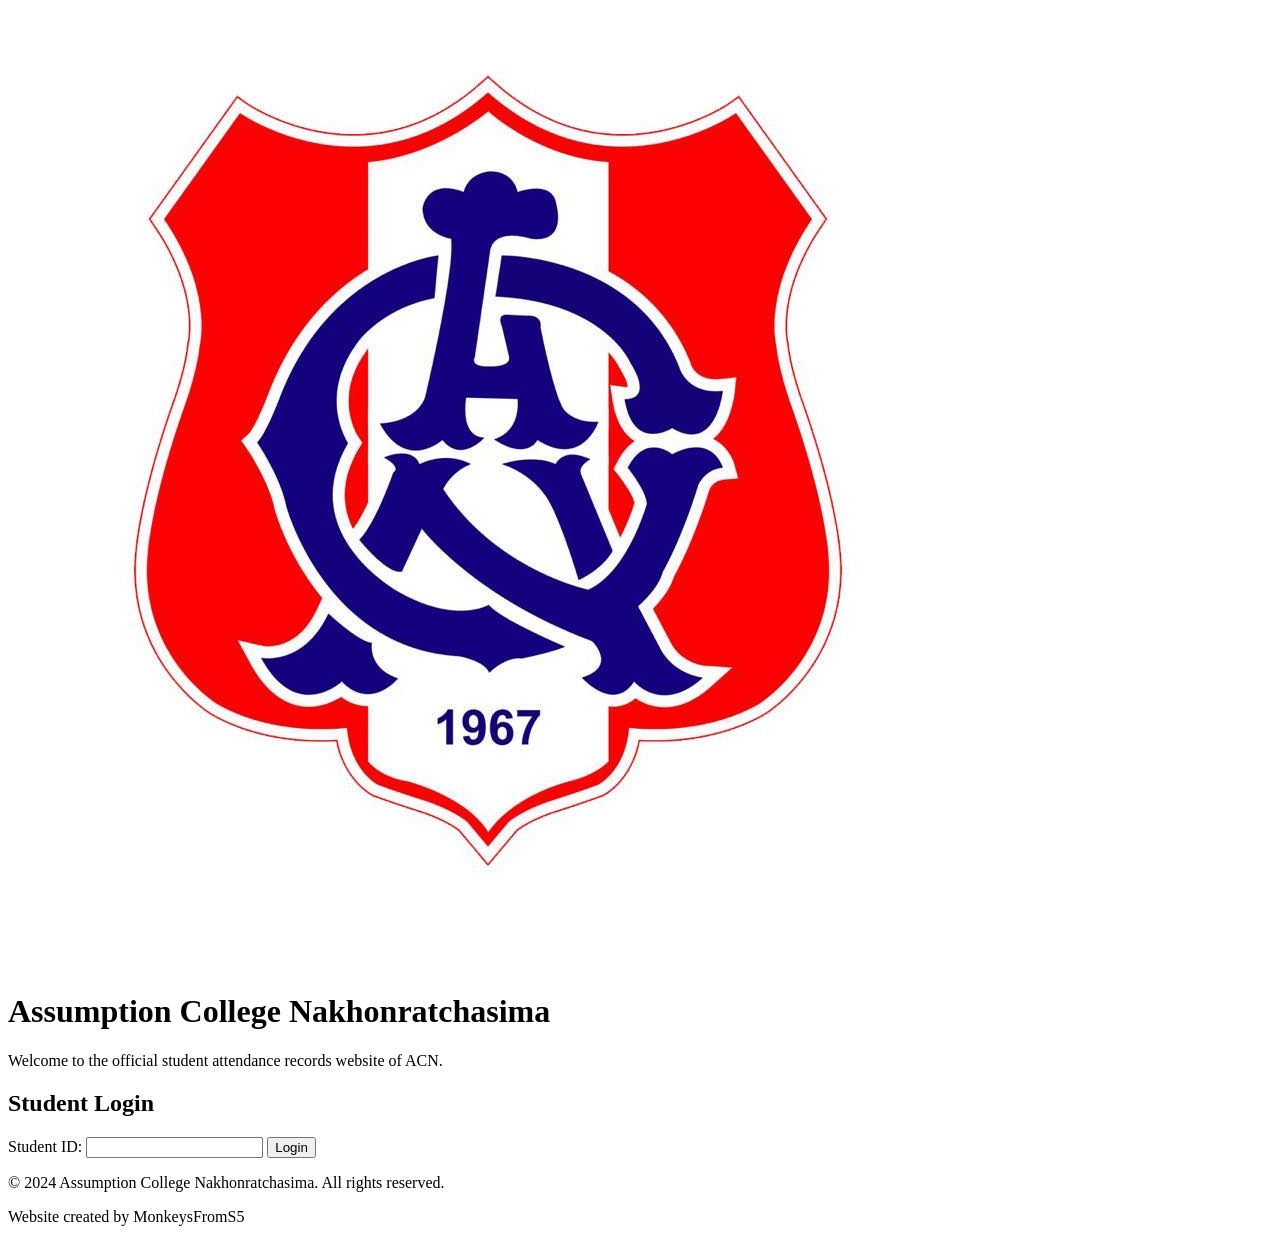
==== index.html @ fe165c2d "Add files via upload" ====
<!DOCTYPE html>
<html lang="en">
<head>
    <meta charset="UTF-8">
    <meta name="viewport" content="width=device-width, initial-scale=1.0">
    <title>Assumption College Nakhonratchasima</title>
    <link rel="stylesheet" href="css/styles.css">
</head>
<body>
    <div class="container">
        <header>
            <img src="images/school-logo.jpg" alt="School Logo" class="school-logo">
            <h1>Assumption College Nakhonratchasima</h1>
        </header>
        <main>
            <p>Welcome to the official student attendance records website of ACN.</p>
            <div class="login-container">
                <h2>Student Login</h2>
                <form action="php/login.php" method="post">
                    <label for="student_id">Student ID:</label>
                    <input type="text" id="student_id" name="student_id" required>
                    <button type="submit">Login</button>
                </form>
            </div>
        </main>
        <footer>
            <p>&copy; 2024 Assumption College Nakhonratchasima. All rights reserved.</p>
			<p>Website created by MonkeysFromS5</p>
        </footer>
    </div>
</body>
</html>
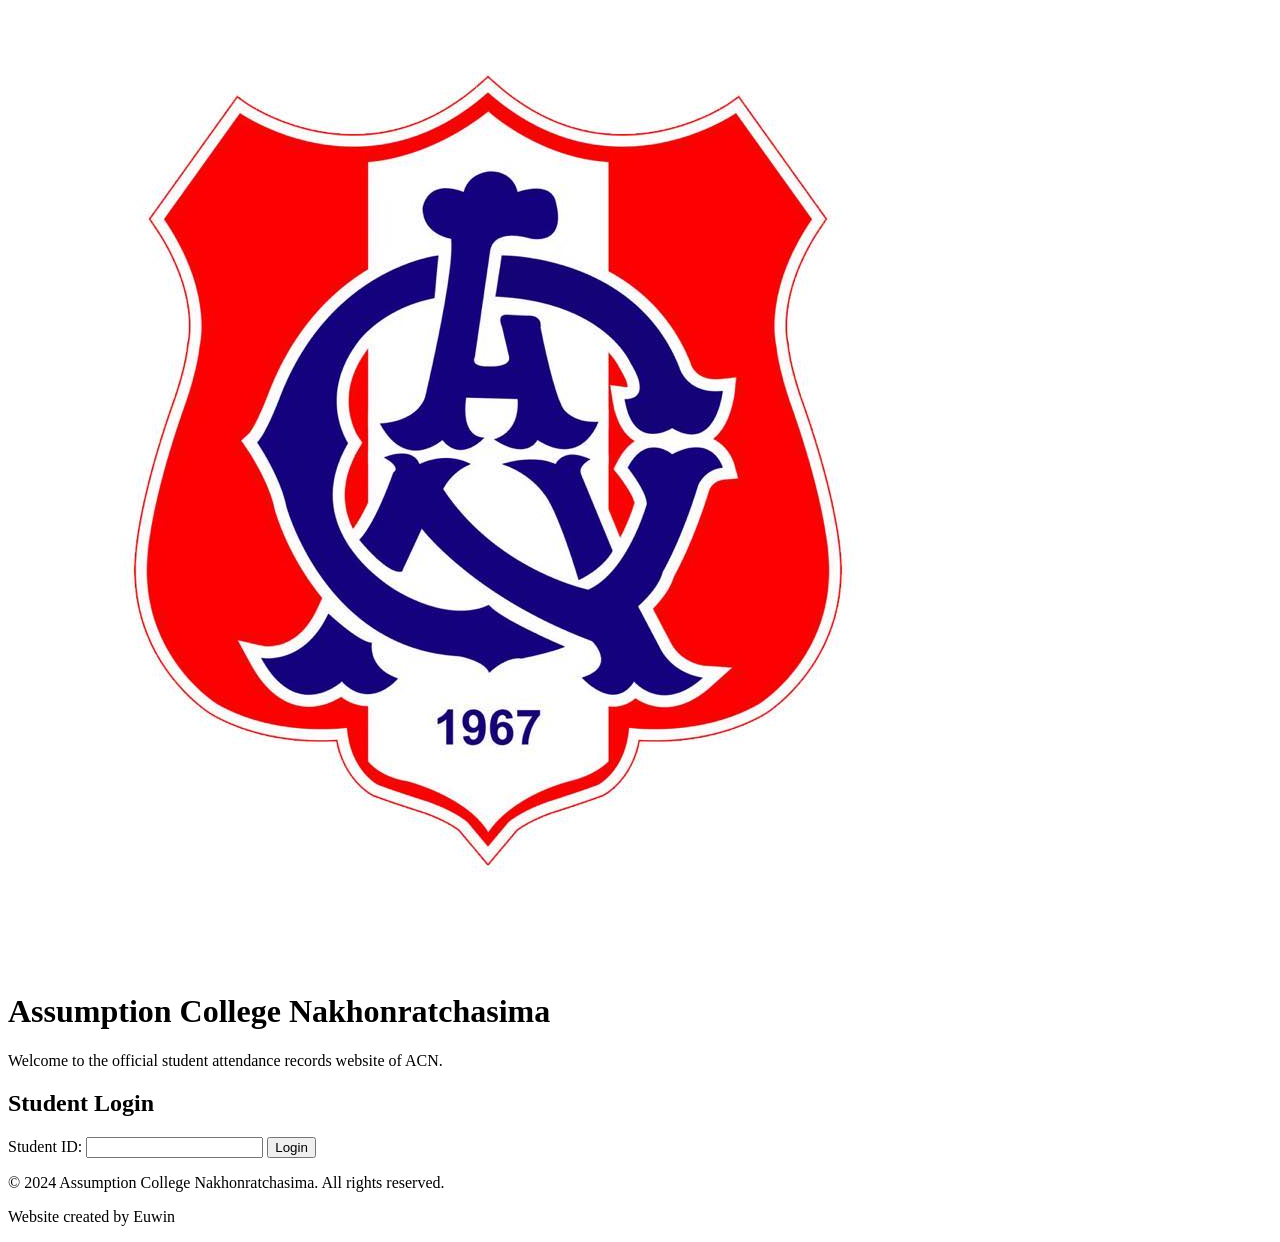
==== commit 81b3afff: "Add files via upload" ====
--- a/index.html
+++ b/index.html
@@ -25,7 +25,7 @@
         </main>
         <footer>
             <p>&copy; 2024 Assumption College Nakhonratchasima. All rights reserved.</p>
-			<p>Website created by MonkeysFromS5</p>
+			<p>Website created by Euwin</p>
         </footer>
     </div>
 </body>
